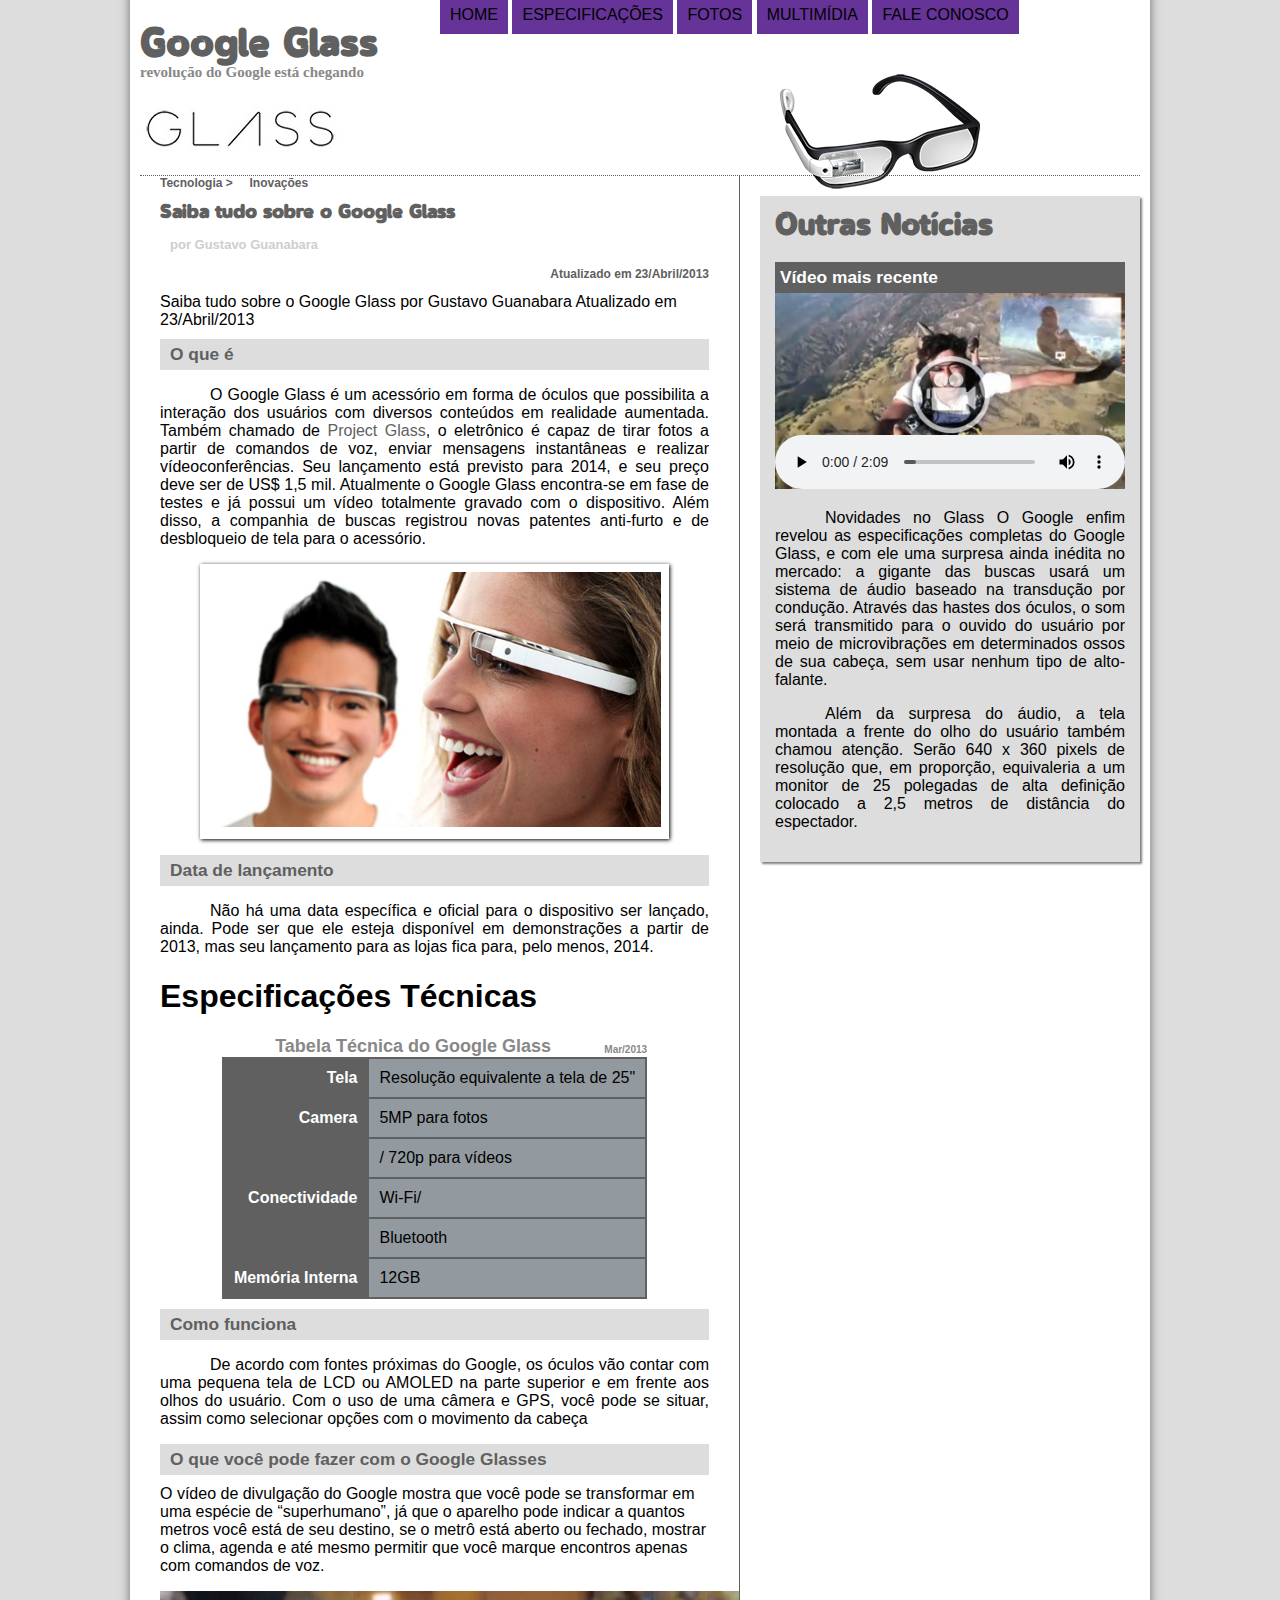
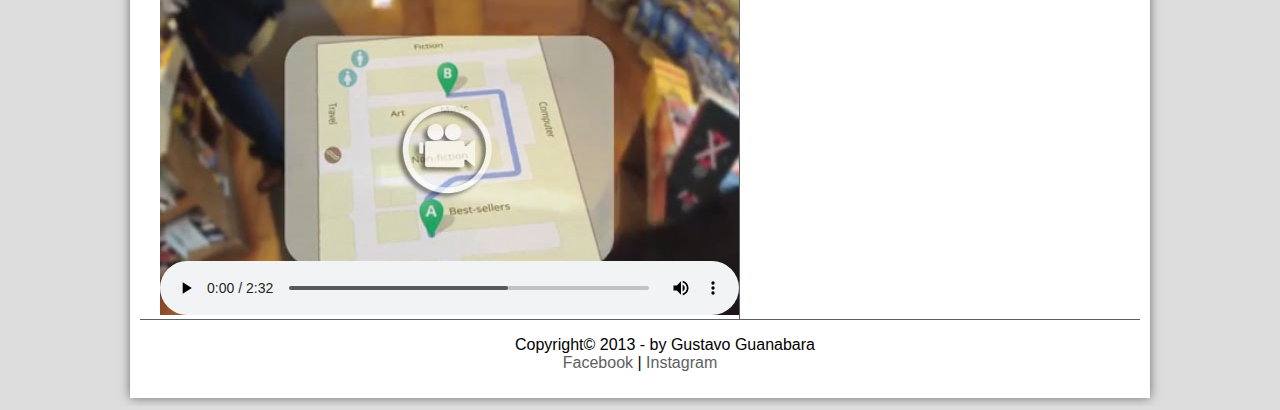
==== paginas/index.html @ 9e42539d "Estrutura de pasta" ====
<!DOCTYPE html>
<html lang="en">

<head>
  <meta charset="UTF-8">
  <meta name="viewport" content="width=device-width, initial-scale=1.0">
  <link rel="stylesheet" type="text/css" href="../css/style.css" />

  <title>Document</title>

</head>
<script lang="javascript" src="../javascript/funcoes.js"></script>

<body>
  <div id="interface">
    <header id="cabeçalho">
      <hgroup>
        <h1>Google Glass </h1>
        <h2> revolução do Google está chegando </h2>
      </hgroup>

      <figure>
        <img id="icone" alt="oculos preto" onmouseover="muda(1)" onclick="muda(2)"
          src="../imagens/glass-oculos-preto-peq.png" />
      </figure>

      <nav id="menu">

        <ul type="disc">
          <li onmouseover="mudaFoto('../imagens/home.png')" onmouseout="mudaFoto('../imagens/glass-oculos-preto-peq.png')"><a
              href="index.html" target="_blank">Home</a></li>
          <li onmouseover="mudaFoto('../imagens/especificacoes.png')"
            onmouseout="mudaFoto('../imagens/glass-oculos-preto-peq.png')"><a href="especificacoes.html">Especificações</a>
          </li>
          <li onmouseover="mudaFoto('../imagens/fotos.png')" onmouseout="mudaFoto('../imagens/glass-oculos-preto-peq.png')"><a
              href="fotos.html" target="_blank">Fotos</a></li>
          <li onmouseover="mudaFoto('../imagens/multimidia.png')"
            onmouseout="mudaFoto('../imagens/glass-oculos-preto-peq.png')"><a href="multimidia.html">Multimídia</a></li>
          <li onmouseover="mudaFoto('../imagens/contato.png')" onmouseout="mudaFoto('../imagens/glass-oculos-preto-peq.png')">
            <a href="fale-conosco.html">Fale conosco</a>
          </li>
        </ul>
      </nav>

    </header>
    <section id="corpo">
      <article id="noticia-principal">
        <header id="cabecalho-artigo">
          <hgroup>
            <h3>
              Tecnologia > &nbsp; &nbsp; Inovações
            </h3>
            <h1>
              Saiba tudo sobre o Google Glass
            </h1>
            <h2>
              por Gustavo Guanabara
            </h2>
            <h3 class="direita">
              Atualizado em 23/Abril/2013
            </h3>
          </hgroup>
        </header>

        Saiba tudo sobre o Google Glass
        por Gustavo Guanabara
        Atualizado em 23/Abril/2013

        <h2>
          O que é
        </h2>
        <p>
          O Google Glass é um acessório em forma de óculos que possibilita a interação dos usuários com diversos
          conteúdos
          em realidade aumentada. Também chamado de <a href="https://www.google.com/glass/start/"
            target="_blank">Project
            Glass</a>, o eletrônico é capaz de tirar fotos a partir de
          comandos de voz, enviar mensagens instantâneas e realizar vídeoconferências. Seu lançamento está previsto
          para
          2014, e seu preço deve ser de US$ 1,5 mil. Atualmente o Google Glass encontra-se em fase de testes e já
          possui
          um vídeo totalmente gravado com o dispositivo.
          Além disso, a companhia de buscas registrou novas patentes
          anti-furto e de desbloqueio de tela para o acessório.
        </p>

        <figure class="foto-legenda">
          <img src="../imagens/glass-quadro-homem-mulher.jpg">
          <figcaption>
            <h3>Google Glass</h3>
            <p>Uma nova maneira de ver o mundo</p>
          </figcaption>
        </figure>

        <h2>
          Data de lançamento
        </h2>
        <p>
          Não há uma data específica e oficial para o dispositivo ser lançado, ainda. Pode ser que ele esteja
          disponível
          em demonstrações a partir de 2013, mas seu lançamento para as lojas fica para, pelo menos, 2014.
        </p>

        <h1>
          Especificações Técnicas
          </h2>

          <table id="tablespec">
            <caption>
              Tabela Técnica do Google Glass <span>Mar/2013</span>
            </caption>

            <tr>
              <td class="ce">Tela</td>
              <td class="cd">Resolução equivalente a tela de 25"</td>
            </tr>

            <tr>
              <td class="ce" rowspan="2">Camera</td>
              <td class="cd">5MP para fotos</td>
            <tr>
              <td class="cd">/ 720p para vídeos</td>
            </tr>
            </tr>

            <tr>
              <td class="ce" rowspan="2">Conectividade</td>
              <td class="cd">Wi-Fi/</td>
            <tr>
              <td class="cd">Bluetooth</td>
            </tr>
            </tr>

            <tr>
              <td class="ce">Memória Interna</td>
              <td class="cd">12GB</td>
            </tr>
          </table>

          <h2>
            Como funciona
          </h2>

          <p>
            De acordo com fontes próximas do Google, os óculos vão contar com uma pequena tela de LCD ou AMOLED na parte
            superior e em frente aos olhos do usuário. Com o uso de uma câmera e GPS, você pode se situar, assim como
            selecionar opções com o movimento da cabeça
            
            <h2>
              O que você pode fazer com o Google Glasses
            </h2>
             O vídeo de divulgação
            do
            Google mostra que você pode se transformar em uma espécie de “super&shy;humano”, já que o aparelho pode
            indicar
            a
            quantos metros você está de seu destino, se o metrô está aberto ou fechado, mostrar o clima, agenda e até
            mesmo
            permitir que você marque encontros apenas com comandos de voz.
          </p>

          <video id="filme" controls poster="../imagens/video-mini01.jpg">
            <source src="../_media/one-day.mp4" type="video/mp4" />
            <source src="../_media/one-day.ogg" type="video/ogg" />
            <source src="../_media/one-day.webm" type="video/webm" />
            Desculpe, mas não foi possivel carregar o vídeo.
          </video>
      </article>
    </section>

    <aside id="lateral">
      <h1>
        Outras Notícias
      </h1>
      <h2>
        Vídeo mais recente
      </h2>

      <video id="filme" controls poster="../imagens/video-mini02.jpg">
        <source src="../_media/how-it-feels.mp4" type="video/mp4" />
        <source src="../_media/how-it-feels.ogg" type="video/ogg" />
        <source src="../_media/how-it-feels.webm" type="video/webm" />
        Desculpe, mas não foi possivel carregar o vídeo.
      </video>
      <p>
        Novidades no Glass O Google enfim revelou as especificações completas do Google Glass, e com ele uma
        surpresa
        ainda inédita no mercado: a gigante das buscas usará um sistema de áudio baseado na transdução por condução.
        Através das hastes dos óculos, o som será transmitido para o ouvido do usuário por meio de microvibrações em
        determinados ossos de sua cabeça, sem usar nenhum tipo de alto-falante.
      </p>
      <p>
        Além da surpresa do áudio, a tela montada a frente do olho do usuário também chamou atenção. Serão 640 x 360
        pixels de resolução que, em proporção, equivaleria a um monitor de 25 polegadas de alta definição colocado a
        2,5
        metros de distância do espectador.
      </p>

    </aside>
    <footer id="rodape">
      <p>
        Copyright&copy; 2013 - by Gustavo Guanabara</br>
        <a href="https://www.facebook.com/search/top/?q=curso%20em%20video" target="blank">Facebook</a> | <a
          href="https://www.instagram.com/cursoemvideo/" target="blank">Instagram</a>
      </p>
    </footer>
  </div>
</body>

</html>
---- css/style.css ----
@font-face{
    font-family: 'fonte-logo';
    src: url("../_fonts/OMEGLE.otf");
}
@import url('https://fonts.googleapis.com/css2?family=Langar&family=Ranchers&family=Titillium+Web:wght@300;400&display=swap');

 body{
 background-color: #dddddd;
 color: black;
 font-family: Arial, Helvetica, sans-serif;
}
div#interface{
    width: 1000px;
    background-color: white;
    margin: -20px auto 0px auto;
    box-shadow: 0px 0px 10px rgba(0, 0, 0, .5);
    padding: 10px;
}
p{
 
    text-align: justify;
    text-indent: 50px;
    font-size: 12pt;
}
a{
    color: #606060;
    text-decoration: none;
}
a:hover{
    text-decoration: underline;
}
header#cabeçalho{
    border-bottom: 1px #606060 dotted;
    height: 150px;
    background: url("../imagens/glass-logo-peq.jpg")no-repeat 0px 80px;
}
header#cabeçalho h1{
    font-family: 'fonte-logo', sans-serif;
    font-size: 40px;
    color: #606060;
   
    padding: 0px;
    margin-bottom: 0px;
}
header#cabeçalho h2{
    font-family: 'Langar', cursive;
    font-size: 15px;
    color: #888888;
    padding: 0px;
    margin-top: 0px;
}
header#cabeçalho img#icone{
    position: absolute;
    left: 780px;
    top: 70px;
}

figure.foto-legenda{
    border: 8px solid white;
    box-shadow: 1px 1px 4px black;
    position: relative;
}

figure.foto-legenda img{
    width: 100%;
    height: 100%;
    
}
figure.foto-legenda figcaption{
   
    position: absolute;
    top: 0px;
    background-color: rgba(0, 0, 0, 0.4);
    color: white;
    width: 100%;
    height: 100%;
    padding:10px;
    box-sizing: border-box;
    opacity: 0;
    transition: opacity 1s;   
    
}
figure.foto-legenda:hover figcaption {
   opacity: 1;
}
 ol{
     list-style: none;
 }
 nav#menu{
     display: table-row-group;
 }
nav#menu ul{
     list-style: none;
     text-transform: uppercase;
     position: absolute;
     top: -20px;
     left: 400px;
     right: 100px;
}
nav#menu li{
    display: inline-block;
    background-color: rebeccapurple;
    padding: 10px;
    color:blue;
   
}
nav#menu li:hover{
    background-color: #606060;
    transition: 1s;
    color: white;
    text-decoration: underline;
}
nav#menu li a{
  text-decoration: none;
  color: black;

}
nav#menu li a:hover{
    color: white;
}
section#corpo {
      display: block;
    width: 600px;
    float: left;
    border-right: 1px solid #606060;
    padding-right: 30px;
    padding-left: 20px;
    box-sizing: border-box;
}
article#noticia-principal h2{
    font-size: 13pt;
    color: #606060;
    background-color:#dddddd;
    padding: 5px 0 5px 10px;
    margin: 10px 0px;
}
header#cabecalho-artigo h1{
    font-family: 'fonte-logo', sans-serif;
    font-size: 20px;
    color: #606060;    
    margin-bottom: 0px;
}
header#cabecalho-artigo h2{
    font-size:13px;
    color:#cecece;
    background-color: #fff;
}
   
header#cabecalho-artigo h3{
    font-size:12px;
    color:#606060;
    margin-top: 0px;
}
.direita{
    text-align: right;
}
table#tablespec{
    border: 1px solid #606060;
    background-color: #606060;
    border-spacing: 0px;
    margin-left: auto;
    margin-right: auto;
}
table#tablespec caption {
    font-weight: bold;
    color: #888;
    font-size: 18px;
}
table#tablespec caption span{
    display: block;
    float:right;
    color: #888;
    font-size: 10px;
    margin-top: 8px;
}
table#tablespec td{
border: 1px solid #606060;
padding: 10px;
vertical-align: middle;
}
table#tablespec td.ce{
    color: #ffffff;
    background-color: #606060;
    text-align: right;
    vertical-align: top;
    font-weight: bold;
   
}
table#tablespec td.cd{
    color: #000;
    background-color: rgb(147 154 159);
}
aside#lateral{
    display: block;
    width: 350px;
    float: left;
    background-color: #dddddd;
    padding: 15px;
    margin-top: 20px;
    margin-right: 0;
    margin-left: 20px;
    box-shadow: 2px 2px 2px rgba(0,0,0,.5);
}
aside#lateral h1{
    font-family: 'fonte-logo', sans-serif;
    size: 20px;
    color:#606060;
    margin-top: 0px;
}
aside#lateral h2{
    background-color: #606060;
    font-size: 13pt;
    color: #ffffff;
    padding: 5px;
    margin-bottom: 0;
}
aside#lateral video{
    width: 100%;
    margin-top: 0;
}
footer#rodape{
    clear: both;
    border-top: 1px solid #606060;    
}
footer#rodape p{
    text-align: center;
}
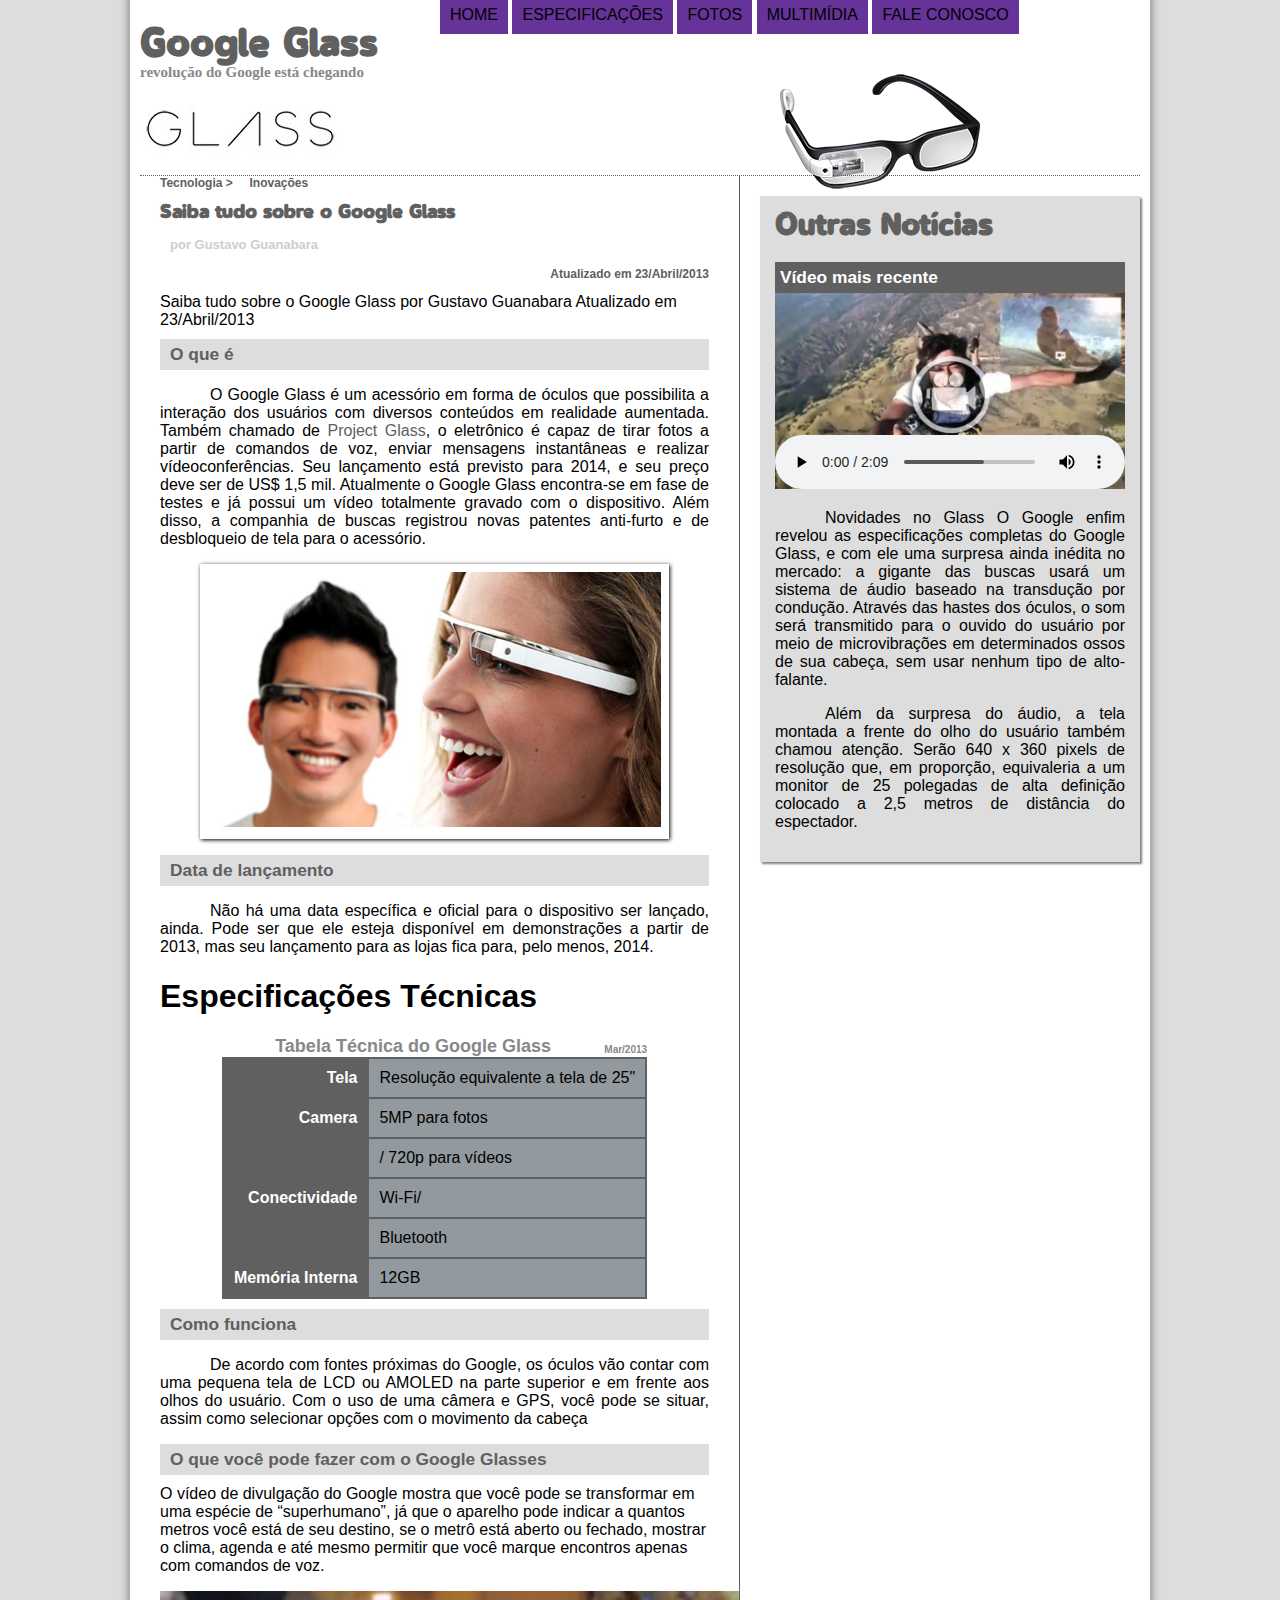
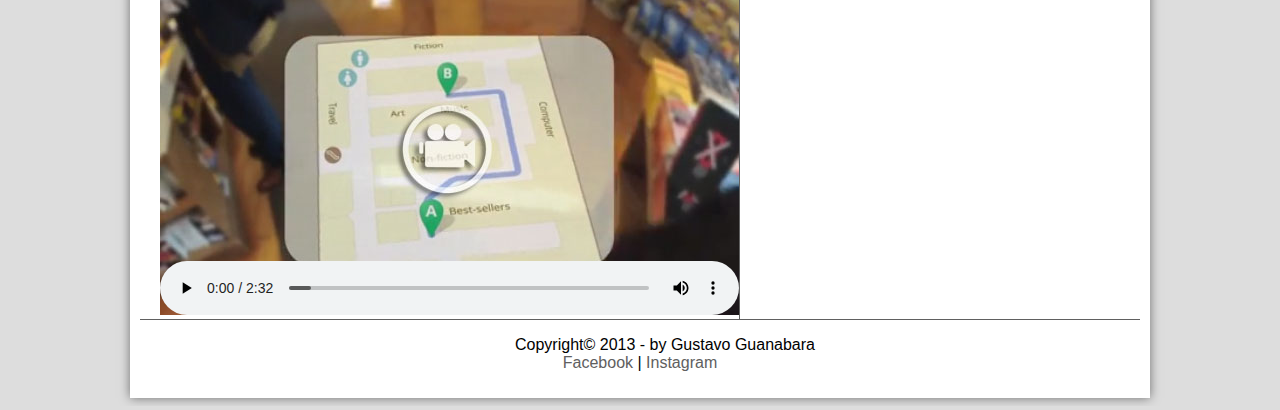
==== commit f97c63e1: "Frame multimidia" ====
--- a/paginas/index.html
+++ b/paginas/index.html
@@ -203,7 +203,7 @@
         <a href="https://www.facebook.com/search/top/?q=curso%20em%20video" target="blank">Facebook</a> | <a
           href="https://www.instagram.com/cursoemvideo/" target="blank">Instagram</a>
       </p>
-    </footer>
+    </footer> 
   </div>
 </body>
 
